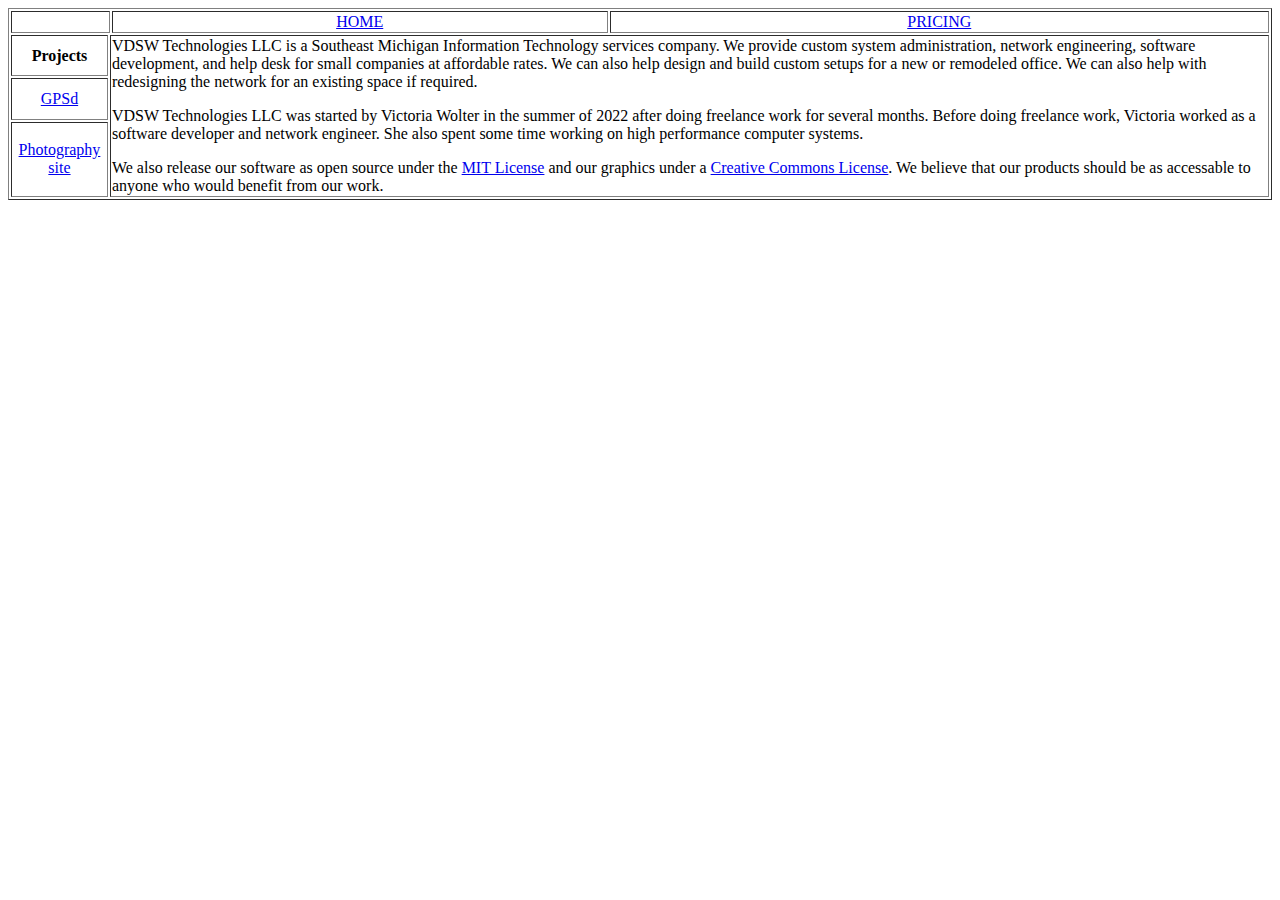
==== index.html @ 2277311d "Base outline for company website" ====
<html>
	<head>
		<meta charset="UTF-8">
		<meta name="description" content="Information Technology services for small companies.">
		<meta name="keywords" content="Small Business, System Administration, Networking, Help Desk">
		<meta name="author" content="Victoria Wolter">
		<title>VDSW Technologies</title>
	</head>
	<body>
		<table border=1>
			<tr>
				<td colspan=2 img src="" /></td>
				<td align="center"><a href="./index.html">HOME</a></td>
				<td align="center"><a href="./pricing.html">PRICING</a></td>
			</tr>
			<tr>
				<td align="center"><b>Projects</b></td>
				<td colspan=3 rowspan=3>
					<p>VDSW Technologies LLC is a Southeast Michigan Information Technology services company. We provide custom system administration, network engineering, software development, and help desk for small companies at affordable rates. We can also help design and build custom setups for a new or remodeled office. We can also help with redesigning the network for an existing space if required.</p>
					<p>VDSW Technologies LLC was started by Victoria Wolter in the summer of 2022 after doing freelance work for several months. Before doing freelance work, Victoria worked as a software developer and network engineer. She also spent some time working on high performance computer systems.</p>
					<p>We also release our software as open source under the <a href="https://www.mit.edu/~amini/LICENSE.md">MIT License</a> and our graphics under a <a href="https://creativecommons.org/licenses/by-sa/4.0/legalcode">Creative Commons License</a>. We believe that our products should be as accessable to anyone who would benefit from our work.</p>
				</td>
			</tr>
			<tr>
				<td align="center"><a href="https://gpsd.gitlab.io/gpsd/">GPSd</a></td>
			</tr>
			<tr>
				<td align="center"><a href="http://photos.daemo.nz/">Photography site</a></td>
			</tr>
		</table>
	</body>
</html>
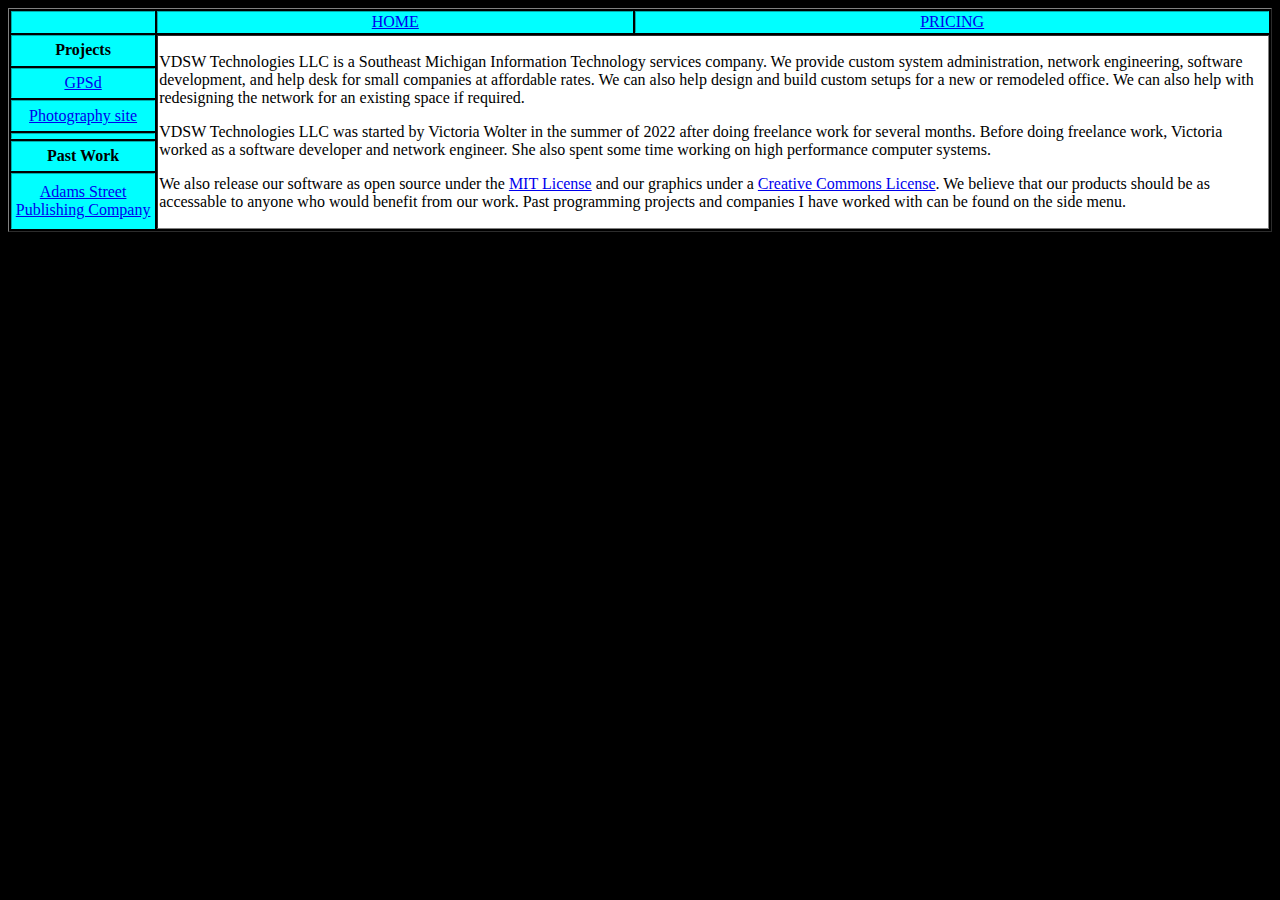
==== commit 18827d52: "Adding styling to pages" ====
--- a/index.html
+++ b/index.html
@@ -1,31 +1,42 @@
+<!DOCTYPE HTML>
 <html>
 	<head>
 		<meta charset="UTF-8">
 		<meta name="description" content="Information Technology services for small companies.">
 		<meta name="keywords" content="Small Business, System Administration, Networking, Help Desk">
 		<meta name="author" content="Victoria Wolter">
+		<link rel="stylesheet" href="style.css" />
 		<title>VDSW Technologies</title>
 	</head>
 	<body>
 		<table border=1>
 			<tr>
-				<td colspan=2 img src="" /></td>
-				<td align="center"><a href="./index.html">HOME</a></td>
-				<td align="center"><a href="./pricing.html">PRICING</a></td>
+				<td class="border_cell"></td>
+				<td align="center" class="border_cell"><a href="./index.html">HOME</a></td>
+				<td align="center" class="border_cell"><a href="./pricing.html">PRICING</a></td>
 			</tr>
 			<tr>
-				<td align="center"><b>Projects</b></td>
-				<td colspan=3 rowspan=3>
+				<td align="center" class="border_cell"><b>Projects</b></td>
+				<td colspan=3 rowspan=6 class="content">
 					<p>VDSW Technologies LLC is a Southeast Michigan Information Technology services company. We provide custom system administration, network engineering, software development, and help desk for small companies at affordable rates. We can also help design and build custom setups for a new or remodeled office. We can also help with redesigning the network for an existing space if required.</p>
 					<p>VDSW Technologies LLC was started by Victoria Wolter in the summer of 2022 after doing freelance work for several months. Before doing freelance work, Victoria worked as a software developer and network engineer. She also spent some time working on high performance computer systems.</p>
-					<p>We also release our software as open source under the <a href="https://www.mit.edu/~amini/LICENSE.md">MIT License</a> and our graphics under a <a href="https://creativecommons.org/licenses/by-sa/4.0/legalcode">Creative Commons License</a>. We believe that our products should be as accessable to anyone who would benefit from our work.</p>
+					<p>We also release our software as open source under the <a href="https://www.mit.edu/~amini/LICENSE.md">MIT License</a> and our graphics under a <a href="https://creativecommons.org/licenses/by-sa/4.0/legalcode">Creative Commons License</a>. We believe that our products should be as accessable to anyone who would benefit from our work. Past programming projects and companies I have worked with can be found on the side menu.</p>
 				</td>
 			</tr>
 			<tr>
-				<td align="center"><a href="https://gpsd.gitlab.io/gpsd/">GPSd</a></td>
+				<td align="center" class="border_cell"><a href="https://gpsd.gitlab.io/gpsd/">GPSd</a></td>
 			</tr>
 			<tr>
-				<td align="center"><a href="http://photos.daemo.nz/">Photography site</a></td>
+				<td align="center" class="border_cell"><a href="http://photos.daemo.nz/">Photography site</a></td>
+			</tr>
+			<tr>
+				<td align="center" class="border_cell"><b></td>
+			</tr>
+			<tr>
+				<td align="center" class="border_cell"><b>Past Work</td>
+			</tr>
+			<tr>
+				<td align="center" class="border_cell"><a href="https://adamsstreetpublishing.com/">Adams Street Publishing Company</a></td>
 			</tr>
 		</table>
 	</body>
--- a/style.css
+++ b/style.css
@@ -0,0 +1,14 @@
+.border_cell
+{
+	background-color:#00FFFF;
+	border-color:#00FFFF;
+}
+
+.content
+{
+	background-color:#FFFFFF;
+}
+body
+{
+	background-color:#000000;
+}
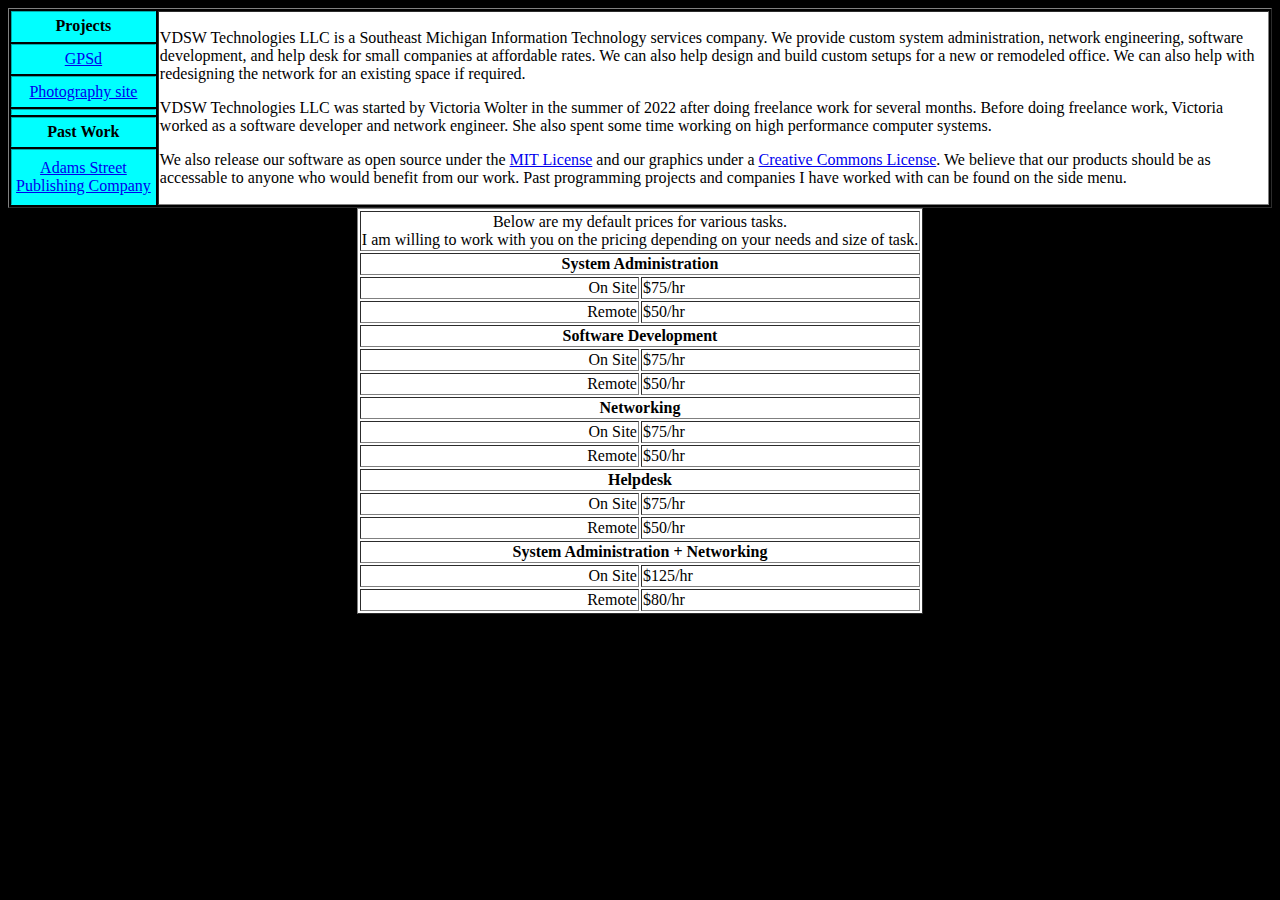
==== commit bb335528: "Move to a one page website" ====
--- a/index.html
+++ b/index.html
@@ -10,11 +10,6 @@
 	</head>
 	<body>
 		<table border=1>
-			<tr>
-				<td class="border_cell"></td>
-				<td align="center" class="border_cell"><a href="./index.html">HOME</a></td>
-				<td align="center" class="border_cell"><a href="./pricing.html">PRICING</a></td>
-			</tr>
 			<tr>
 				<td align="center" class="border_cell"><b>Projects</b></td>
 				<td colspan=3 rowspan=6 class="content">
@@ -33,11 +28,71 @@
 				<td align="center" class="border_cell"><b></td>
 			</tr>
 			<tr>
-				<td align="center" class="border_cell"><b>Past Work</td>
+				<td align="center" class="border_cell"><b>Past Work</b></td>
 			</tr>
 			<tr>
 				<td align="center" class="border_cell"><a href="https://adamsstreetpublishing.com/">Adams Street Publishing Company</a></td>
 			</tr>
 		</table>
+		<table border="1" class="content" align="center">
+			<tr>
+				<td colspan=2 align="center">Below are my default prices for various tasks.<br />I am willing to work with you on the pricing depending on your needs and size of task.</td>
+			</tr>
+			<tr>
+				<td colspan=2 align="center"><b>System Administration</b></td>
+			</tr>
+			<tr>
+				<td align="right">On Site</td>
+				<td>$75/hr</td>
+			</tr>
+			<tr>
+				<td align="right">Remote</td>
+				<td>$50/hr</td>
+			</tr>
+			<tr>
+				<td colspan=2 align="center"><b>Software Development</b></td>
+			</tr>
+			<tr>
+				<td align="right">On Site</td>
+				<td>$75/hr</td>
+			</tr>
+			<tr>
+				<td align="right">Remote</td>
+				<td>$50/hr</td>
+			</tr>
+			<tr>
+				<td colspan=2 align="center"><b>Networking</b></td>
+			</tr>
+			<tr>
+				<td align="right">On Site</td>
+				<td>$75/hr</td>
+			</tr>
+			<tr>
+				<td align="right">Remote</td>
+				<td>$50/hr</td>
+			</tr>
+			<tr>
+				<td colspan=2 align="center"><b>Helpdesk</b></td>
+			</tr>
+			<tr>
+				<td align="right">On Site</td>
+				<td>$75/hr</td>
+			</tr>
+			<tr>
+				<td align="right">Remote</td>
+				<td>$50/hr</td>
+			</tr>
+			<tr>
+				<td colspan=2 align="center"><b>System Administration + Networking</b></td>
+			</tr>
+			<tr>
+				<td align="right">On Site</td>
+				<td>$125/hr</td>
+			</tr>
+			<tr>
+				<td align="right">Remote</td>
+				<td>$80/hr</td>
+			</tr>
+		</table>
 	</body>
 </html>
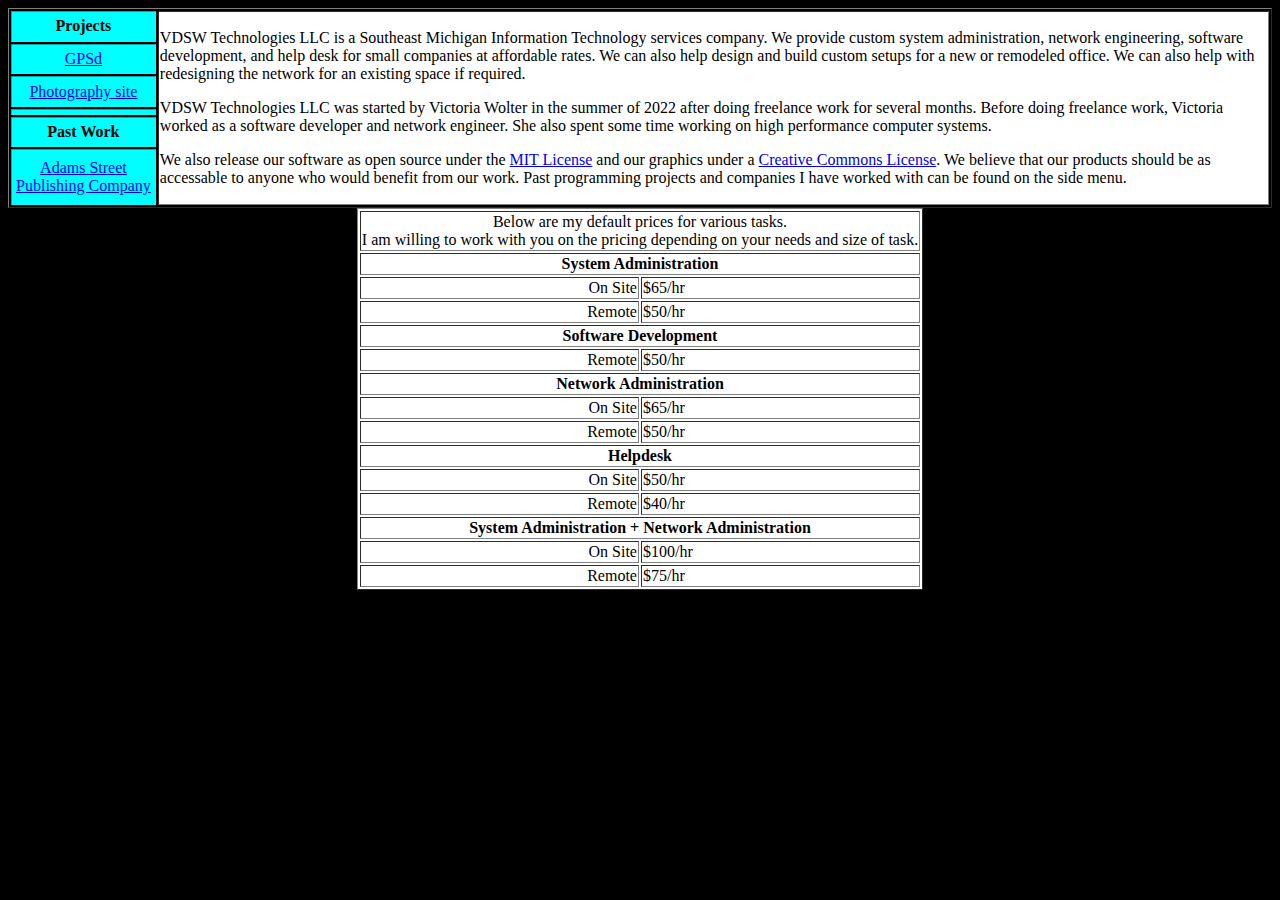
==== commit 923be08b: "Adjust prices for starting rate" ====
--- a/index.html
+++ b/index.html
@@ -1,4 +1,5 @@
 <!DOCTYPE HTML>
+
 <html>
 	<head>
 		<meta charset="UTF-8">
@@ -43,7 +44,7 @@
 			</tr>
 			<tr>
 				<td align="right">On Site</td>
-				<td>$75/hr</td>
+				<td>$65/hr</td>
 			</tr>
 			<tr>
 				<td align="right">Remote</td>
@@ -53,19 +54,15 @@
 				<td colspan=2 align="center"><b>Software Development</b></td>
 			</tr>
 			<tr>
-				<td align="right">On Site</td>
-				<td>$75/hr</td>
-			</tr>
-			<tr>
 				<td align="right">Remote</td>
 				<td>$50/hr</td>
 			</tr>
 			<tr>
-				<td colspan=2 align="center"><b>Networking</b></td>
+				<td colspan=2 align="center"><b>Network Administration</b></td>
 			</tr>
 			<tr>
 				<td align="right">On Site</td>
-				<td>$75/hr</td>
+				<td>$65/hr</td>
 			</tr>
 			<tr>
 				<td align="right">Remote</td>
@@ -76,22 +73,22 @@
 			</tr>
 			<tr>
 				<td align="right">On Site</td>
-				<td>$75/hr</td>
+				<td>$50/hr</td>
 			</tr>
 			<tr>
 				<td align="right">Remote</td>
-				<td>$50/hr</td>
+				<td>$40/hr</td>
 			</tr>
 			<tr>
-				<td colspan=2 align="center"><b>System Administration + Networking</b></td>
+				<td colspan=2 align="center"><b>System Administration + Network Administration</b></td>
 			</tr>
 			<tr>
 				<td align="right">On Site</td>
-				<td>$125/hr</td>
+				<td>$100/hr</td>
 			</tr>
 			<tr>
 				<td align="right">Remote</td>
-				<td>$80/hr</td>
+				<td>$75/hr</td>
 			</tr>
 		</table>
 	</body>
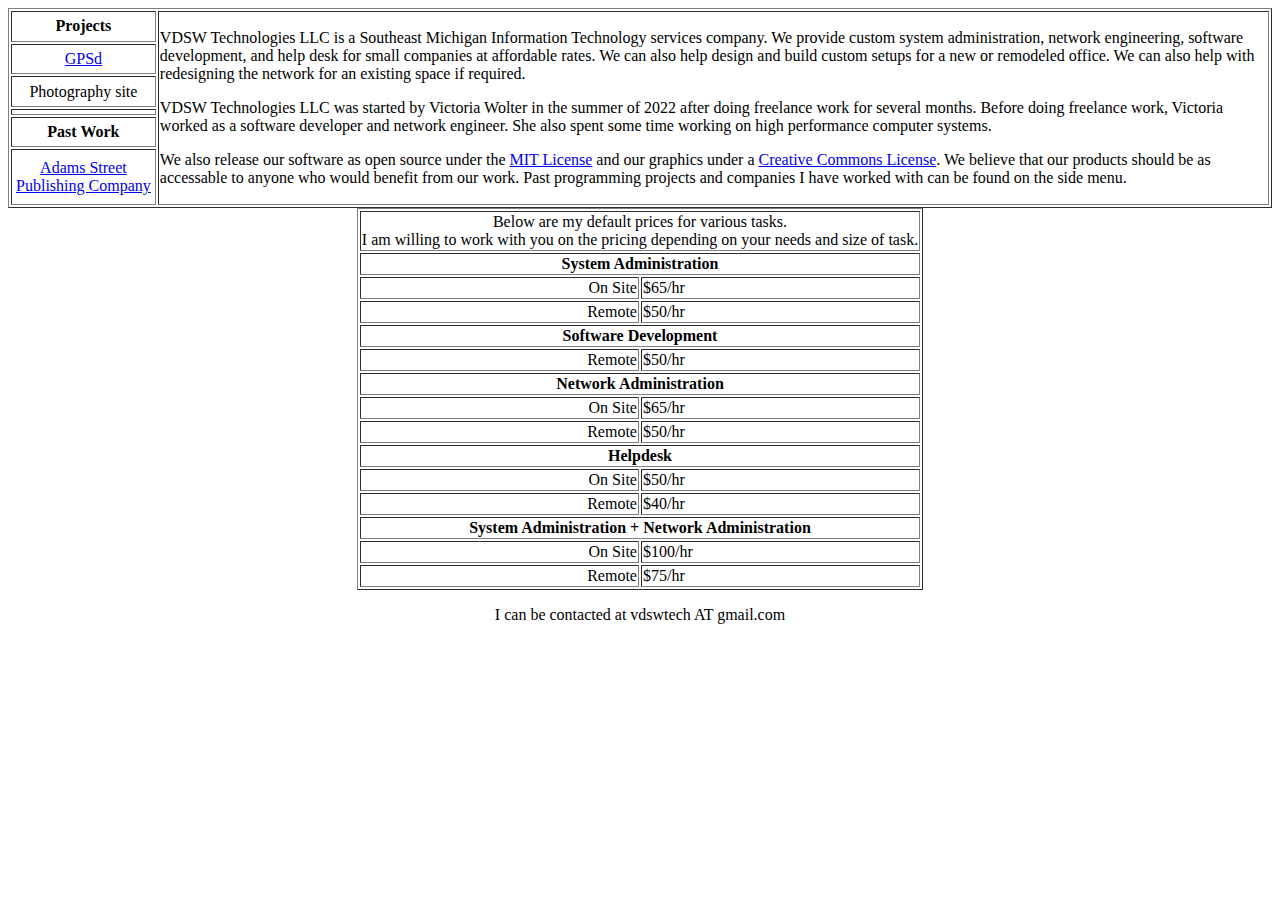
==== commit 74394907: "Clear style until one is decided. Removed link to dead page. Added contact email." ====
--- a/index.html
+++ b/index.html
@@ -7,12 +7,11 @@
 		<meta name="keywords" content="Small Business, System Administration, Networking, Help Desk">
 		<meta name="author" content="Victoria Wolter">
 		<link rel="stylesheet" href="style.css" />
-		<title>VDSW Technologies</title>
 	</head>
 	<body>
 		<table border=1>
 			<tr>
-				<td align="center" class="border_cell"><b>Projects</b></td>
+				<td align="center"><b>Projects</b></td>
 				<td colspan=3 rowspan=6 class="content">
 					<p>VDSW Technologies LLC is a Southeast Michigan Information Technology services company. We provide custom system administration, network engineering, software development, and help desk for small companies at affordable rates. We can also help design and build custom setups for a new or remodeled office. We can also help with redesigning the network for an existing space if required.</p>
 					<p>VDSW Technologies LLC was started by Victoria Wolter in the summer of 2022 after doing freelance work for several months. Before doing freelance work, Victoria worked as a software developer and network engineer. She also spent some time working on high performance computer systems.</p>
@@ -20,19 +19,19 @@
 				</td>
 			</tr>
 			<tr>
-				<td align="center" class="border_cell"><a href="https://gpsd.gitlab.io/gpsd/">GPSd</a></td>
+				<td align="center"><a href="https://gpsd.gitlab.io/gpsd/">GPSd</a></td>
 			</tr>
 			<tr>
-				<td align="center" class="border_cell"><a href="http://photos.daemo.nz/">Photography site</a></td>
+				<td align="center">Photography site</a></td>
 			</tr>
 			<tr>
-				<td align="center" class="border_cell"><b></td>
+				<td align="center"><b></td>
 			</tr>
 			<tr>
-				<td align="center" class="border_cell"><b>Past Work</b></td>
+				<td align="center"><b>Past Work</b></td>
 			</tr>
 			<tr>
-				<td align="center" class="border_cell"><a href="https://adamsstreetpublishing.com/">Adams Street Publishing Company</a></td>
+				<td align="center"><a href="https://adamsstreetpublishing.com/">Adams Street Publishing Company</a></td>
 			</tr>
 		</table>
 		<table border="1" class="content" align="center">
@@ -91,5 +90,6 @@
 				<td>$75/hr</td>
 			</tr>
 		</table>
+		<p align="center">I can be contacted at vdswtech AT gmail.com</p>
 	</body>
 </html>
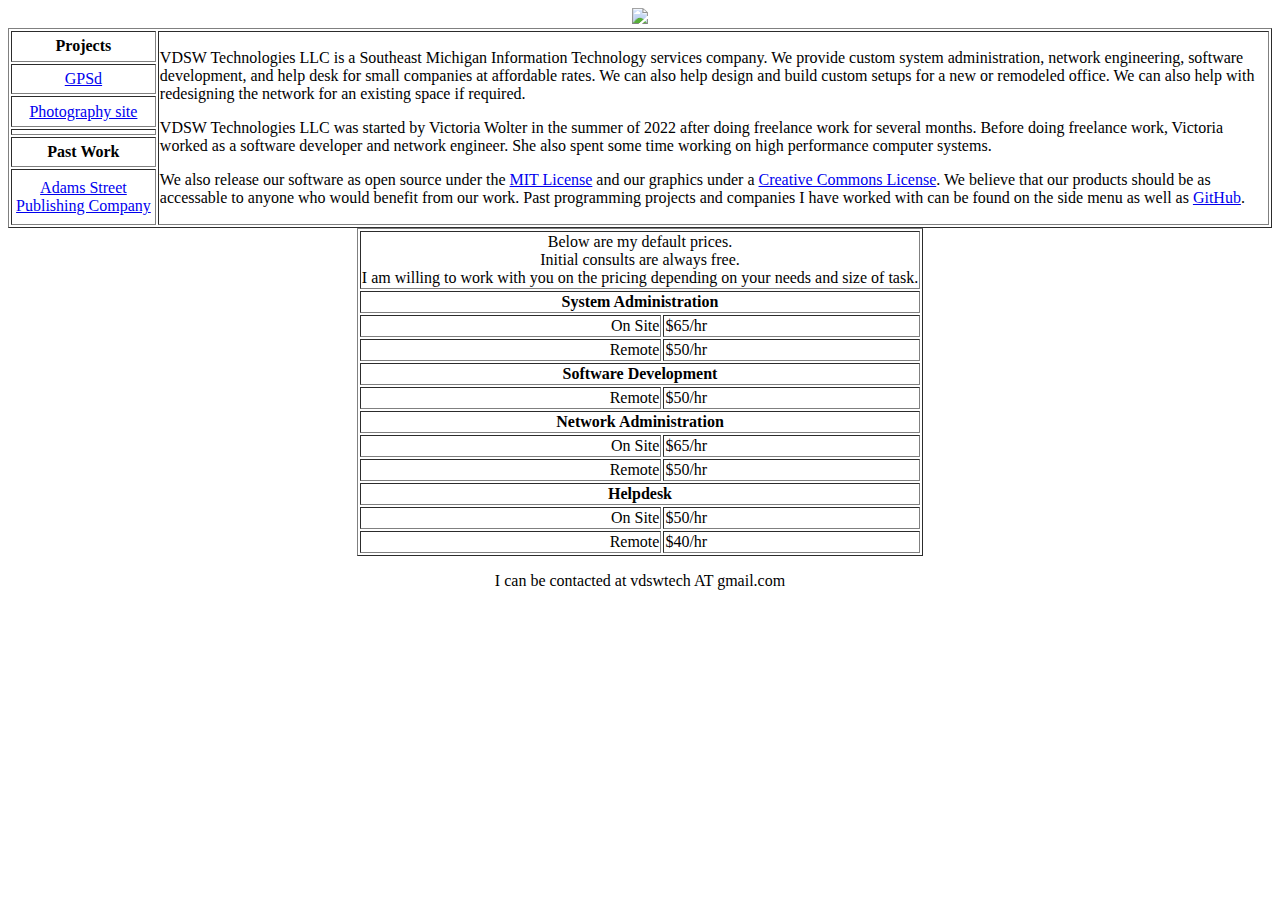
==== commit 0b8adcf1: "Clean up webpage" ====
--- a/index.html
+++ b/index.html
@@ -8,21 +8,24 @@
 		<meta name="author" content="Victoria Wolter">
 		<link rel="stylesheet" href="style.css" />
 	</head>
-	<body>
+	<body> 
+		<div align="center">
+			<img src="logo.png" />
+		</div>
 		<table border=1>
 			<tr>
 				<td align="center"><b>Projects</b></td>
 				<td colspan=3 rowspan=6 class="content">
 					<p>VDSW Technologies LLC is a Southeast Michigan Information Technology services company. We provide custom system administration, network engineering, software development, and help desk for small companies at affordable rates. We can also help design and build custom setups for a new or remodeled office. We can also help with redesigning the network for an existing space if required.</p>
 					<p>VDSW Technologies LLC was started by Victoria Wolter in the summer of 2022 after doing freelance work for several months. Before doing freelance work, Victoria worked as a software developer and network engineer. She also spent some time working on high performance computer systems.</p>
-					<p>We also release our software as open source under the <a href="https://www.mit.edu/~amini/LICENSE.md">MIT License</a> and our graphics under a <a href="https://creativecommons.org/licenses/by-sa/4.0/legalcode">Creative Commons License</a>. We believe that our products should be as accessable to anyone who would benefit from our work. Past programming projects and companies I have worked with can be found on the side menu.</p>
+					<p>We also release our software as open source under the <a href="https://www.mit.edu/~amini/LICENSE.md">MIT License</a> and our graphics under a <a href="https://creativecommons.org/licenses/by-sa/4.0/legalcode">Creative Commons License</a>. We believe that our products should be as accessable to anyone who would benefit from our work. Past programming projects and companies I have worked with can be found on the side menu as well as <a href="https://github.com/vdswtech">GitHub</a>.</p>
 				</td>
 			</tr>
 			<tr>
 				<td align="center"><a href="https://gpsd.gitlab.io/gpsd/">GPSd</a></td>
 			</tr>
 			<tr>
-				<td align="center">Photography site</a></td>
+				<td align="center"><a href="http://photos.daemo.nz/">Photography site</a></td>
 			</tr>
 			<tr>
 				<td align="center"><b></td>
@@ -36,7 +39,7 @@
 		</table>
 		<table border="1" class="content" align="center">
 			<tr>
-				<td colspan=2 align="center">Below are my default prices for various tasks.<br />I am willing to work with you on the pricing depending on your needs and size of task.</td>
+				<td colspan=2 align="center">Below are my default prices.<br />Initial consults are always free.<br />I am willing to work with you on the pricing depending on your needs and size of task.</td>
 			</tr>
 			<tr>
 				<td colspan=2 align="center"><b>System Administration</b></td>
@@ -78,17 +81,6 @@
 				<td align="right">Remote</td>
 				<td>$40/hr</td>
 			</tr>
-			<tr>
-				<td colspan=2 align="center"><b>System Administration + Network Administration</b></td>
-			</tr>
-			<tr>
-				<td align="right">On Site</td>
-				<td>$100/hr</td>
-			</tr>
-			<tr>
-				<td align="right">Remote</td>
-				<td>$75/hr</td>
-			</tr>
 		</table>
 		<p align="center">I can be contacted at vdswtech AT gmail.com</p>
 	</body>
